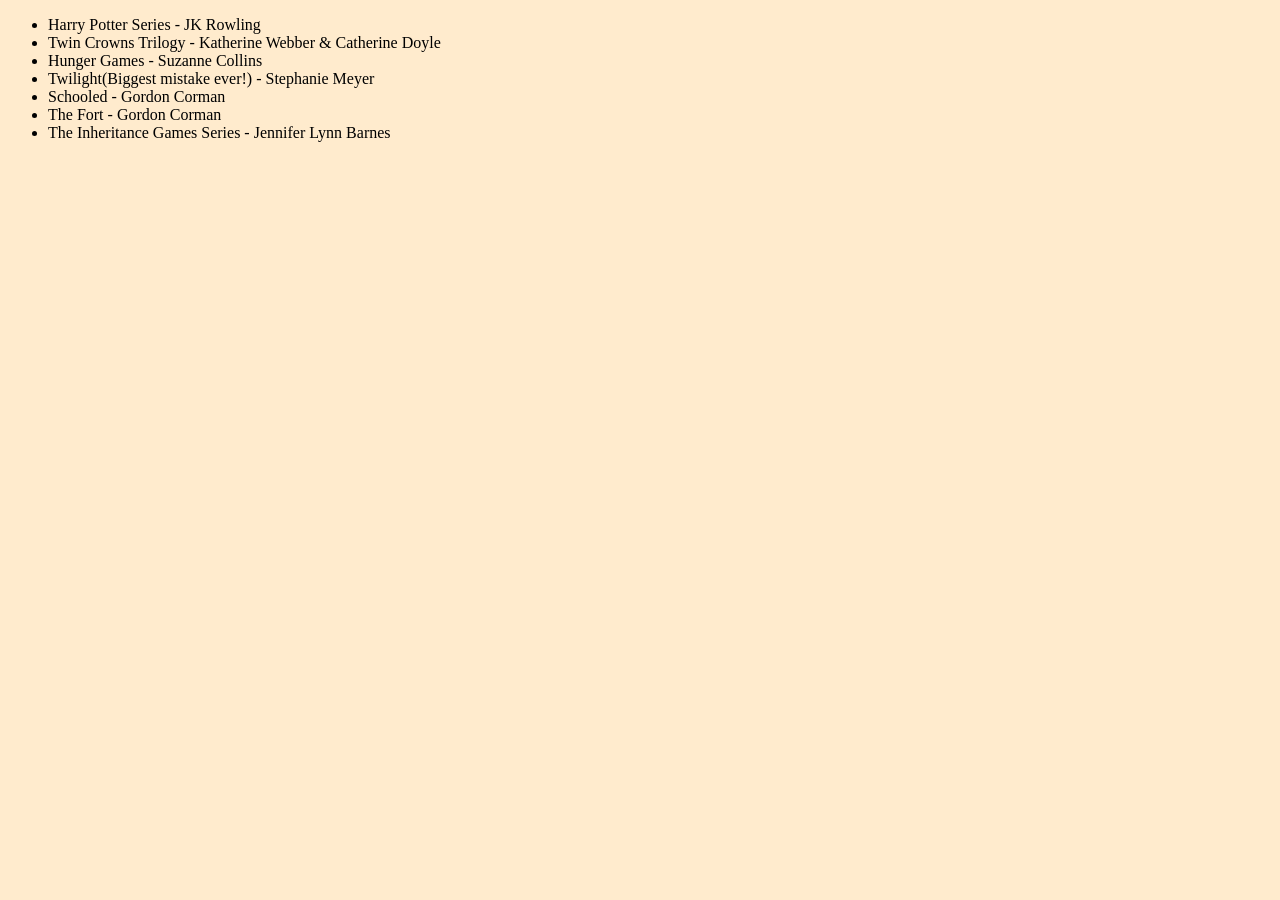
==== list-of-books.html @ 5b35dfc9 "made a website" ====
<!DOCTYPE html>
<html>
    <head>
        <link rel = "stylesheet" href = "Style.css">
        <title>About Me</title>
    </head>
    <body>
      <ul>
        <li>Harry Potter Series - JK Rowling</li>
        <li>Twin Crowns Trilogy - Katherine Webber & Catherine Doyle</li>
        <li>Hunger Games - Suzanne Collins</li>
        <li>Twilight(Biggest mistake ever!) - Stephanie Meyer</li>
        <li>Schooled - Gordon Corman</li>
        <li>The Fort - Gordon Corman</li>
        <li>The Inheritance Games Series - Jennifer Lynn Barnes</li>
        
      </ul>
    </body>
</html>
---- Style.css ----
h1{
    font-family: Cambria, Cochin, Georgia, Times, 'Times New Roman', serif;
}

body {
    background-color:blanchedalmond;
}
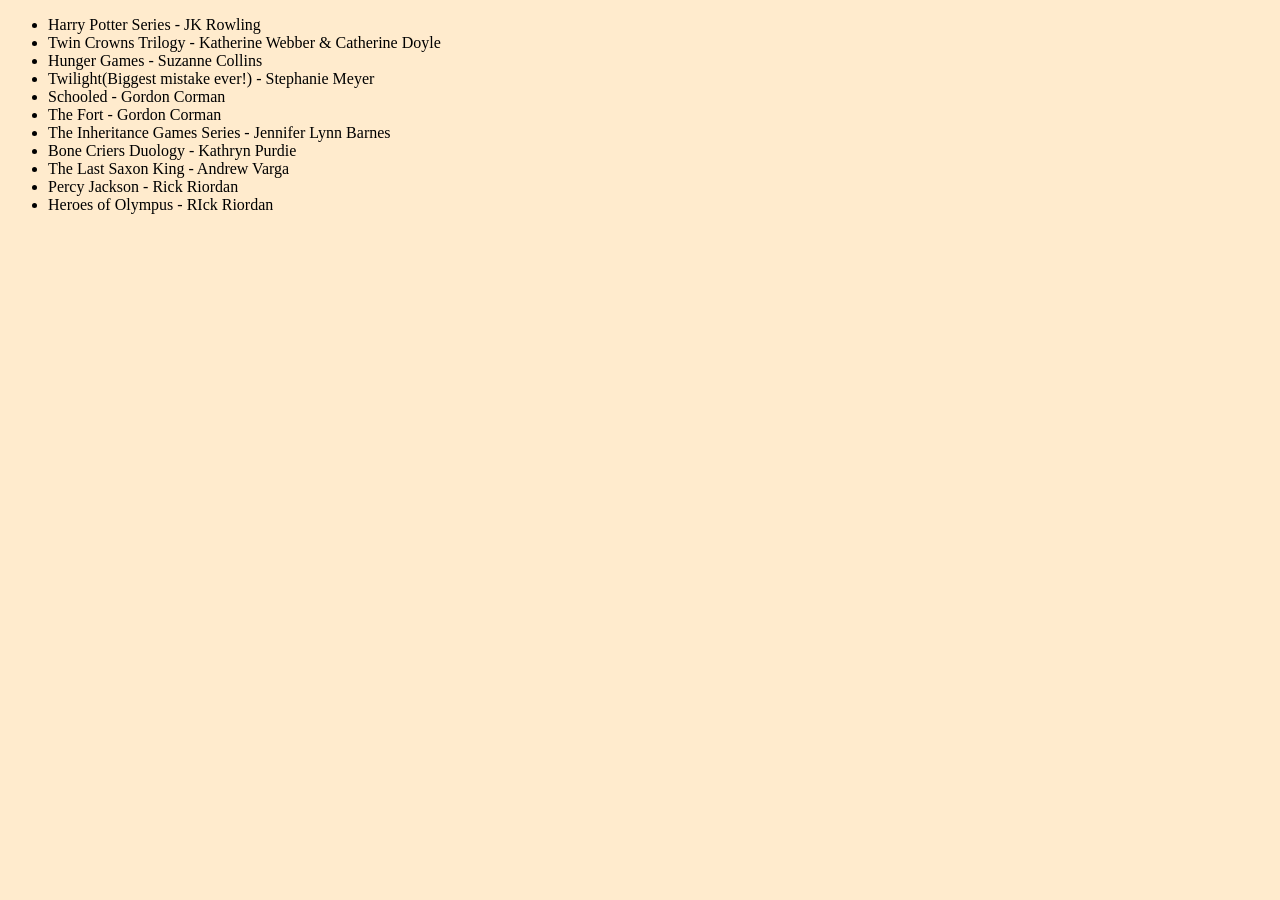
==== commit b76ac8dd: "commit" ====
--- a/list-of-books.html
+++ b/list-of-books.html
@@ -13,7 +13,17 @@
         <li>Schooled - Gordon Corman</li>
         <li>The Fort - Gordon Corman</li>
         <li>The Inheritance Games Series - Jennifer Lynn Barnes</li>
-        
+        <li>Bone Criers Duology - Kathryn Purdie</li>
+        <li>The Last Saxon King - Andrew Varga</li>
+        <li>Percy Jackson - Rick Riordan</li>
+        <li>Heroes of Olympus - RIck Riordan</li>
+        <iframe src="https://assets.pinterest.com/ext/embed.html?id=1150036454878246166" height="210" width="150" frameborder="0" scrolling="no" ></iframe>
+        <iframe src="https://assets.pinterest.com/ext/embed.html?id=1147714286314891887" height="235" width="176" frameborder="0" scrolling="no" ></iframe>
+        <iframe src="https://assets.pinterest.com/ext/embed.html?id=4594797595030594048" height="261" width="176" frameborder="0" scrolling="no" ></iframe>
+        <iframe src="https://assets.pinterest.com/ext/embed.html?id=4610208404097163264" height="136" width="136" frameborder="0" scrolling="no" ></iframe>
+        <iframe src="https://assets.pinterest.com/ext/embed.html?id=6122149486989279" height="206" width="236" frameborder="0" scrolling="no" ></iframe>
+        <iframe src="https://assets.pinterest.com/ext/embed.html?id=324822191898680988" height="210" width="160" frameborder="0" scrolling="no" ></iframe>
       </ul>
+      
     </body>
 </html>
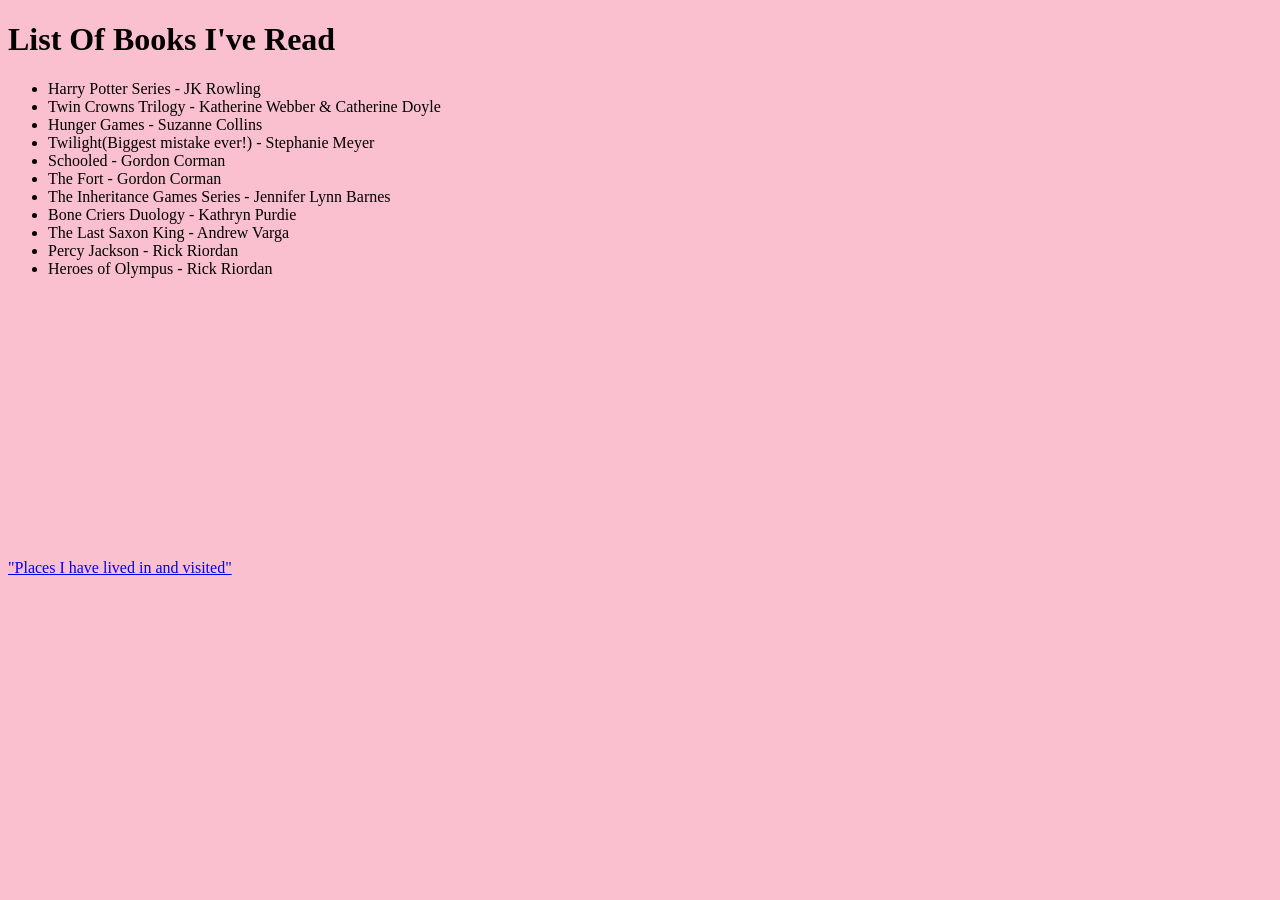
==== commit 3d858186: "finished!" ====
--- a/list-of-books.html
+++ b/list-of-books.html
@@ -2,7 +2,13 @@
 <html>
     <head>
         <link rel = "stylesheet" href = "Style.css">
-        <title>About Me</title>
+        <title>Books That I've Read</title>
+        <h1>List Of Books I've Read</h1>
+        <link rel="icon" type="image/x-icon" href="favicon.ico">
+        <link rel="icon" type="image/png" sizes="32x32" href="favicon-32x32.png">
+        <link rel="icon" type="image/png" sizes="16x16" href="favicon-16x16.png">
+        <link rel="apple-touch-icon" sizes="180x180" href="apple-touch-icon.png">
+        <link rel="manifest" href="site.webmanifest">
     </head>
     <body>
       <ul>
@@ -16,7 +22,7 @@
         <li>Bone Criers Duology - Kathryn Purdie</li>
         <li>The Last Saxon King - Andrew Varga</li>
         <li>Percy Jackson - Rick Riordan</li>
-        <li>Heroes of Olympus - RIck Riordan</li>
+        <li>Heroes of Olympus - Rick Riordan</li>
         <iframe src="https://assets.pinterest.com/ext/embed.html?id=1150036454878246166" height="210" width="150" frameborder="0" scrolling="no" ></iframe>
         <iframe src="https://assets.pinterest.com/ext/embed.html?id=1147714286314891887" height="235" width="176" frameborder="0" scrolling="no" ></iframe>
         <iframe src="https://assets.pinterest.com/ext/embed.html?id=4594797595030594048" height="261" width="176" frameborder="0" scrolling="no" ></iframe>
@@ -24,6 +30,6 @@
         <iframe src="https://assets.pinterest.com/ext/embed.html?id=6122149486989279" height="206" width="236" frameborder="0" scrolling="no" ></iframe>
         <iframe src="https://assets.pinterest.com/ext/embed.html?id=324822191898680988" height="210" width="160" frameborder="0" scrolling="no" ></iframe>
       </ul>
-      
+      <a href = "Places-I've-been-to.html">"Places I have lived in and visited"</a>
     </body>
 </html>
--- a/Style.css
+++ b/Style.css
@@ -1,7 +1,46 @@
 h1{
     font-family: Cambria, Cochin, Georgia, Times, 'Times New Roman', serif;
+    color : rgb(0, 0, 0);
 }
 
 body {
-    background-color:blanchedalmond;
+    background-color:rgba(248, 138, 167, 0.539);
+}
+
+p1{
+    color:rgb(82, 131, 160)
+}
+
+p2{
+    color:rgb(82, 131, 160)
+}
+p3{
+    color:rgb(82, 131, 160)
+}
+p4{
+    color:rgb(82, 131, 160)
+}
+p5{
+    color:rgb(82, 131, 160)
+}
+p6{
+    color:rgb(82, 131, 160)
+}
+p7{
+    color:rgb(82, 131, 160)
+}
+p8{
+    color:rgb(82, 131, 160)
+}
+p9{
+    color:rgb(82, 131, 160)
+}
+p10{
+    color:rgb(82, 131, 160)
+}
+p11{
+    color:rgb(82, 131, 160)
+}
+p12{
+    color:rgb(82, 131, 160)
 }
